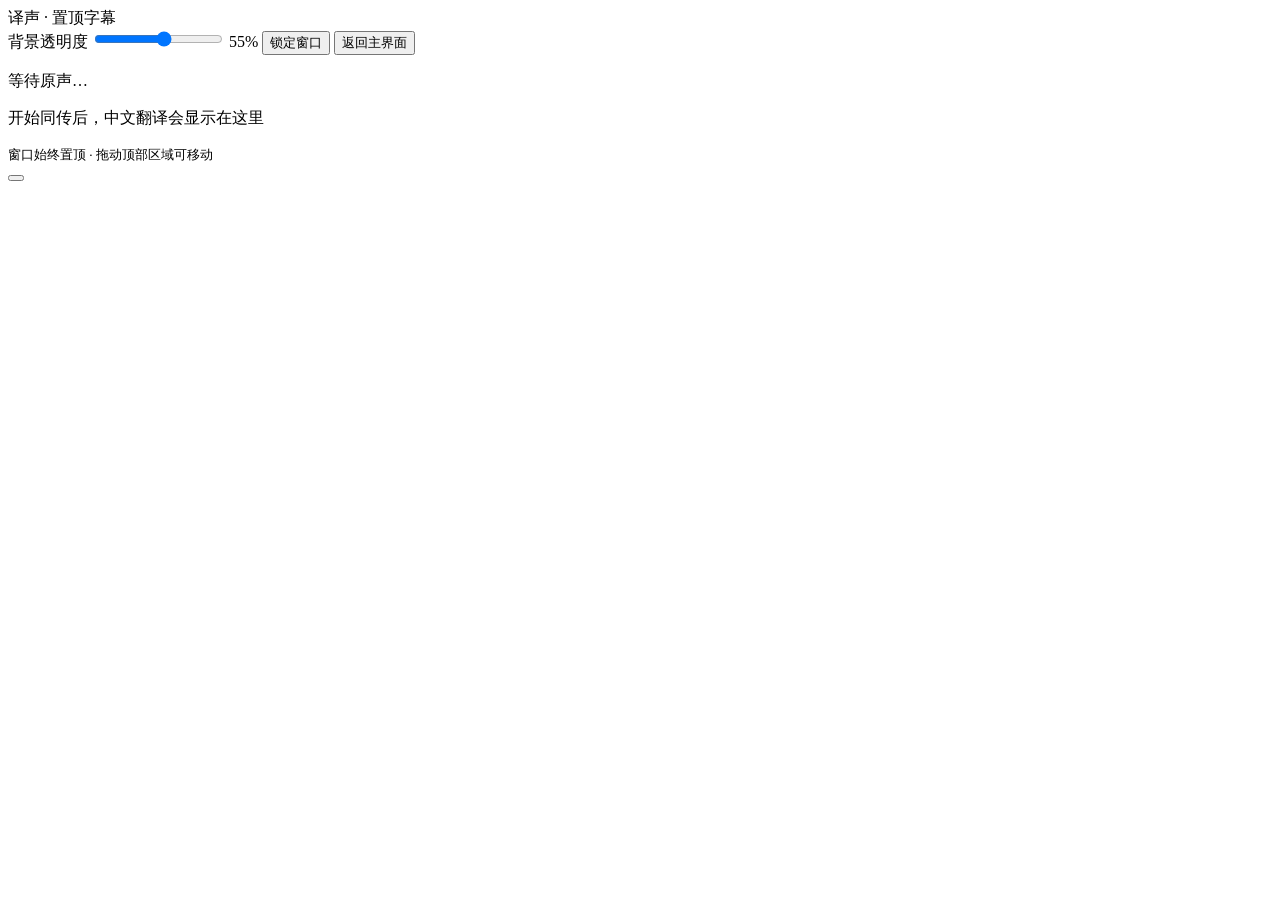
==== APP/Yisheng/static/overlay.html @ f8feb2a3 "Establish YiSheng source and release workflow" ====
<!doctype html>
<html lang="zh-CN">
<head>
  <meta charset="utf-8">
  <meta name="viewport" content="width=device-width, initial-scale=1">
  <title>译声 · 迷你字幕</title>
  <link rel="stylesheet" href="/static/overlay.css?v=ui">
</head>
<body>
  <main class="overlay-shell" id="overlayShell">
    <div class="overlay-toolbar pywebview-drag-region">
      <span class="overlay-name">译声 · 置顶字幕</span>
      <div class="overlay-actions">
        <label for="opacitySlider">背景透明度</label>
        <input id="opacitySlider" type="range" min="0" max="100" step="5" value="55" aria-label="字幕背景透明度，一百为完全透明">
        <output id="opacityValue">55%</output>
        <button id="lockButton" class="lock-button" type="button">锁定窗口</button>
        <button id="restoreButton" type="button">返回主界面</button>
      </div>
    </div>
    <section class="subtitle-panel" aria-live="polite">
      <p class="original" id="originalText">等待原声…</p>
      <p class="translation" id="translationText">开始同传后，中文翻译会显示在这里</p>
      <small id="subtitleMeta">窗口始终置顶 · 拖动顶部区域可移动</small>
    </section>
    <button class="resize-handle" id="resizeHandle" type="button" aria-label="拖动调整窗口大小" title="拖动调整窗口大小"><span></span></button>
  </main>
  <script src="/static/overlay.js?v=ui" defer></script>
</body>
</html>
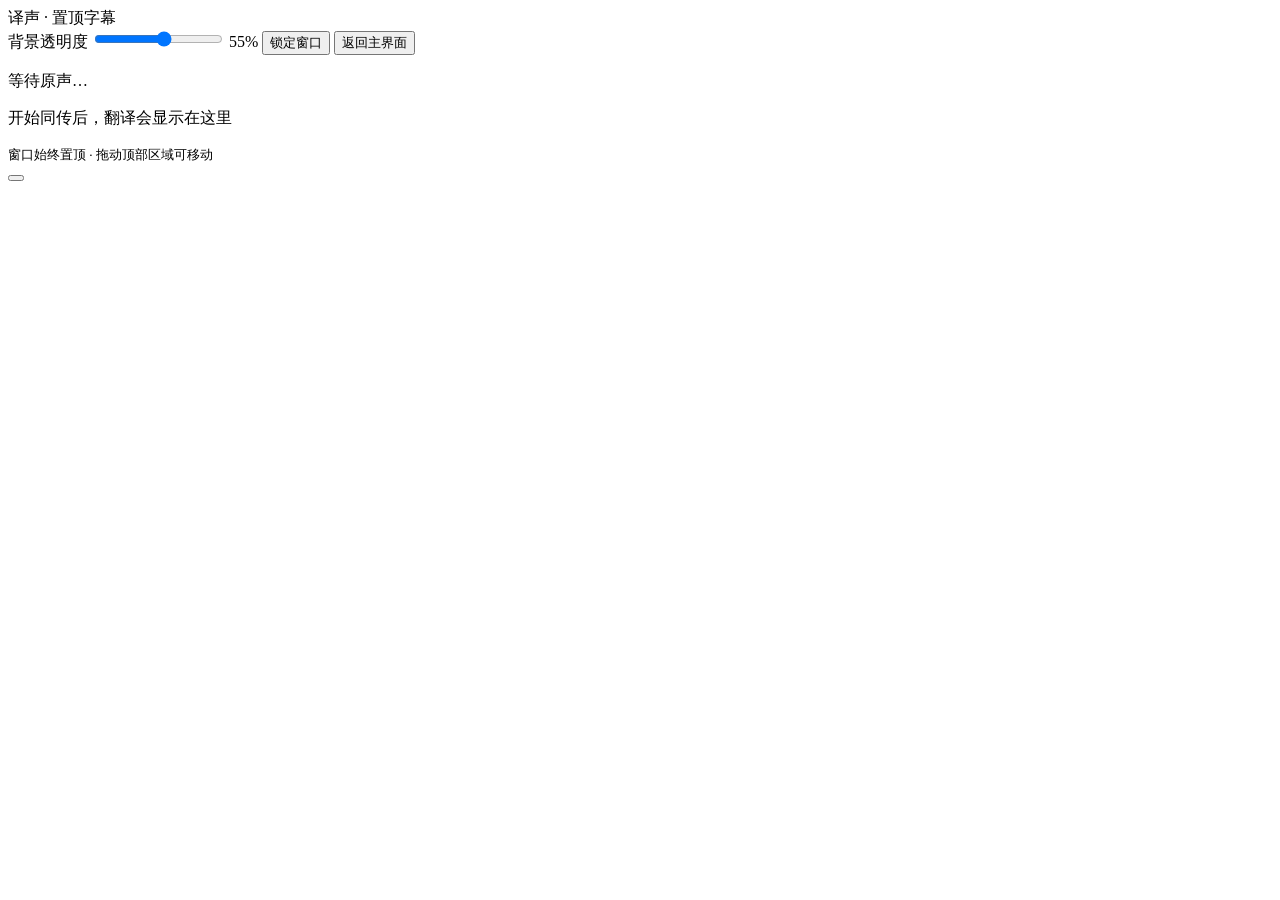
==== commit ab5c8ab7: "Release YiSheng 1.0.11 tri-language interpretation" ====
--- a/APP/Yisheng/static/overlay.html
+++ b/APP/Yisheng/static/overlay.html
@@ -9,9 +9,9 @@
 <body>
   <main class="overlay-shell" id="overlayShell">
     <div class="overlay-toolbar pywebview-drag-region">
-      <span class="overlay-name">译声 · 置顶字幕</span>
+      <span class="overlay-name" id="overlayName">译声 · 置顶字幕</span>
       <div class="overlay-actions">
-        <label for="opacitySlider">背景透明度</label>
+        <label for="opacitySlider" id="opacityLabel">背景透明度</label>
         <input id="opacitySlider" type="range" min="0" max="100" step="5" value="55" aria-label="字幕背景透明度，一百为完全透明">
         <output id="opacityValue">55%</output>
         <button id="lockButton" class="lock-button" type="button">锁定窗口</button>
@@ -20,7 +20,7 @@
     </div>
     <section class="subtitle-panel" aria-live="polite">
       <p class="original" id="originalText">等待原声…</p>
-      <p class="translation" id="translationText">开始同传后，中文翻译会显示在这里</p>
+      <p class="translation" id="translationText">开始同传后，翻译会显示在这里</p>
       <small id="subtitleMeta">窗口始终置顶 · 拖动顶部区域可移动</small>
     </section>
     <button class="resize-handle" id="resizeHandle" type="button" aria-label="拖动调整窗口大小" title="拖动调整窗口大小"><span></span></button>
